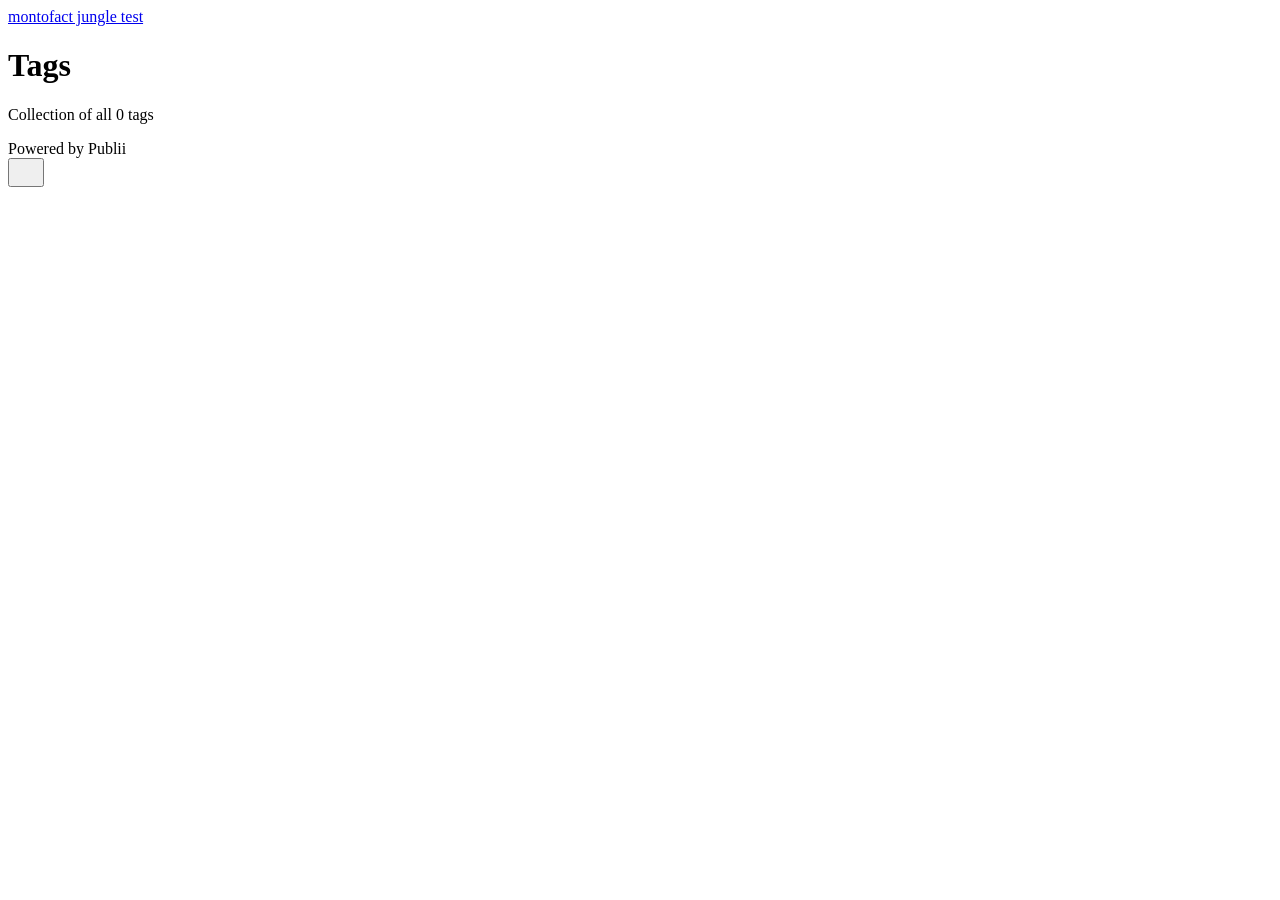
==== tags/index.html @ 7987f08e "Updated from Publii" ====
<!DOCTYPE html><html lang="en-gb"><head><meta charset="utf-8"><meta http-equiv="X-UA-Compatible" content="IE=edge"><meta name="viewport" content="width=device-width,initial-scale=1"><title>All tags - montofact jungle test</title><meta name="robots" content="noindex, follow"><meta name="generator" content="Publii Open-Source CMS for Static Site"><link rel="alternate" type="application/atom+xml" href="https://github.com/mohanramus-ops/montotestjungle/feed.xml" title="montofact jungle test - RSS"><link rel="alternate" type="application/json" href="https://github.com/mohanramus-ops/montotestjungle/feed.json" title="montofact jungle test - JSON"><meta property="og:title" content="montofact jungle test"><meta property="og:site_name" content="montofact jungle test"><meta property="og:description" content=""><meta property="og:url" content="https://github.com/mohanramus-ops/montotestjungle/tags/"><meta property="og:type" content="website"><link rel="stylesheet" href="https://github.com/mohanramus-ops/montotestjungle/assets/css/style.css?v&#x3D;a0ba884548820066dfadd8416036abba"><script type="application/ld+json">{"@context":"http://schema.org","@type":"Organization","name":"montofact jungle test","url":"https://github.com/mohanramus-ops/montotestjungle/"}</script><noscript><style>img[loading] {
                    opacity: 1;
                }</style></noscript></head><body class="tags-template"><header class="top js-header"><a class="logo" href="https://github.com/mohanramus-ops/montotestjungle/">montofact jungle test</a></header><main class="page page--tags"><div class="hero hero--noimage"><header class="hero__content"><div class="wrapper"><h1>Tags</h1><p class="page__desc">Collection of all 0 tags</p></div></header></div><div class="wrapper"><ul class="feed feed--grid"></ul></div></main><footer class="footer"><div class="wrapper"><div class="footer__copyright">Powered by Publii</div><button id="backToTop" class="footer__bttop" aria-label="Back to top" title="Back to top"><svg width="20" height="20"><use xlink:href="https://github.com/mohanramus-ops/montotestjungle/assets/svg/svg-map.svg#toparrow"/></svg></button></div></footer><script defer="defer" src="https://github.com/mohanramus-ops/montotestjungle/assets/js/scripts.min.js?v&#x3D;dafec4f87fead6718cb125f0b0fc8441"></script><script>window.publiiThemeMenuConfig={mobileMenuMode:'sidebar',animationSpeed:300,submenuWidth: 'auto',doubleClickTime:500,mobileMenuExpandableSubmenus:true,relatedContainerForOverlayMenuSelector:'.top'};</script><script>var images = document.querySelectorAll('img[loading]');
        for (var i = 0; i < images.length; i++) {
            if (images[i].complete) {
                images[i].classList.add('is-loaded');
            } else {
                images[i].addEventListener('load', function () {
                    this.classList.add('is-loaded');
                }, false);
            }
        }</script></body></html>
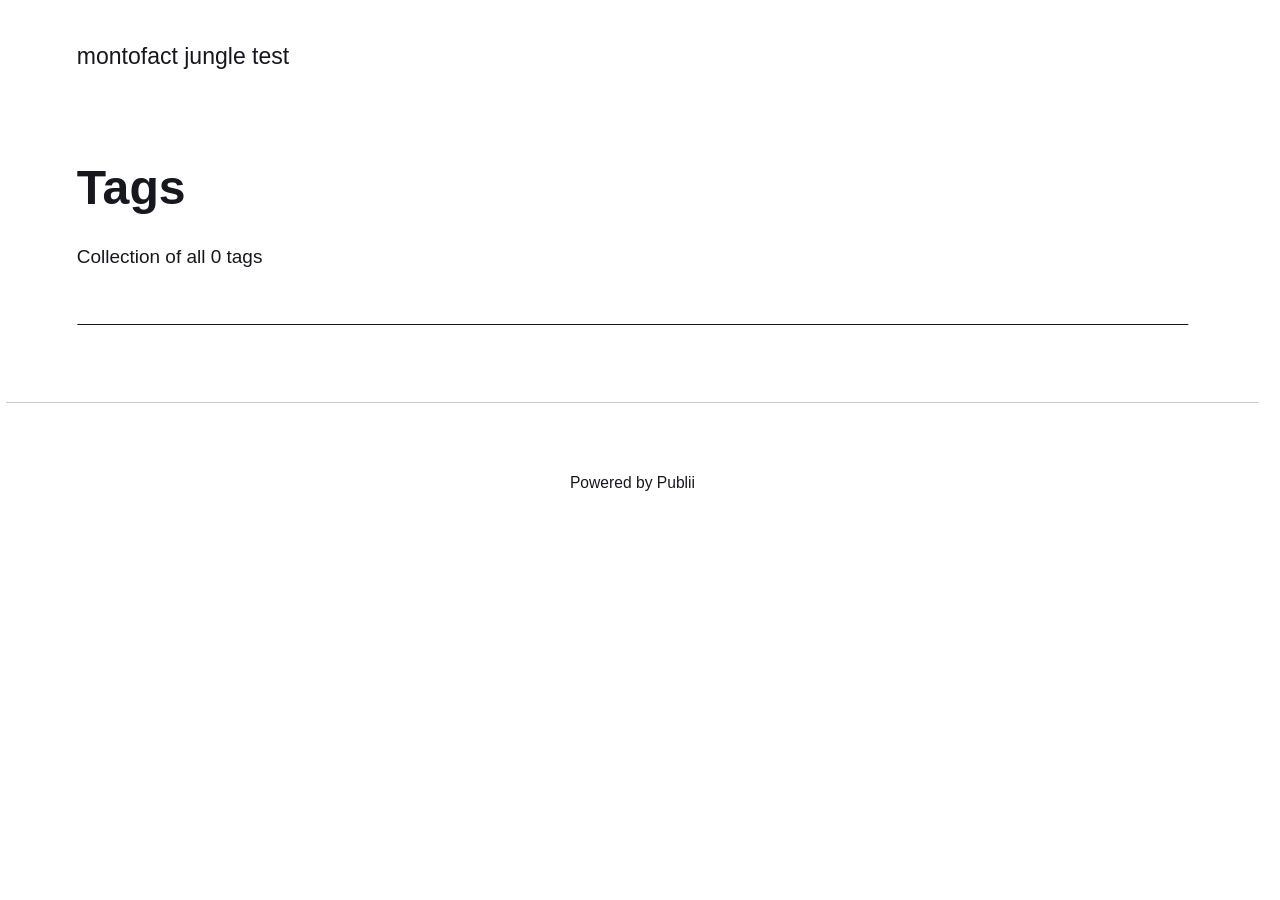
==== commit b6073ee7: "Updated from Publii" ====
--- a/tags/index.html
+++ b/tags/index.html
@@ -1,6 +1,6 @@
-<!DOCTYPE html><html lang="en-gb"><head><meta charset="utf-8"><meta http-equiv="X-UA-Compatible" content="IE=edge"><meta name="viewport" content="width=device-width,initial-scale=1"><title>All tags - montofact jungle test</title><meta name="robots" content="noindex, follow"><meta name="generator" content="Publii Open-Source CMS for Static Site"><link rel="alternate" type="application/atom+xml" href="https://github.com/mohanramus-ops/montotestjungle/feed.xml" title="montofact jungle test - RSS"><link rel="alternate" type="application/json" href="https://github.com/mohanramus-ops/montotestjungle/feed.json" title="montofact jungle test - JSON"><meta property="og:title" content="montofact jungle test"><meta property="og:site_name" content="montofact jungle test"><meta property="og:description" content=""><meta property="og:url" content="https://github.com/mohanramus-ops/montotestjungle/tags/"><meta property="og:type" content="website"><link rel="stylesheet" href="https://github.com/mohanramus-ops/montotestjungle/assets/css/style.css?v&#x3D;a0ba884548820066dfadd8416036abba"><script type="application/ld+json">{"@context":"http://schema.org","@type":"Organization","name":"montofact jungle test","url":"https://github.com/mohanramus-ops/montotestjungle/"}</script><noscript><style>img[loading] {
+<!DOCTYPE html><html lang="en-gb"><head><meta charset="utf-8"><meta http-equiv="X-UA-Compatible" content="IE=edge"><meta name="viewport" content="width=device-width,initial-scale=1"><title>All tags - montofact jungle test</title><meta name="robots" content="noindex, follow"><meta name="generator" content="Publii Open-Source CMS for Static Site"><link rel="alternate" type="application/atom+xml" href="https://mohanramus-ops.github.io/montotestjungle/feed.xml" title="montofact jungle test - RSS"><link rel="alternate" type="application/json" href="https://mohanramus-ops.github.io/montotestjungle/feed.json" title="montofact jungle test - JSON"><meta property="og:title" content="montofact jungle test"><meta property="og:site_name" content="montofact jungle test"><meta property="og:description" content=""><meta property="og:url" content="https://mohanramus-ops.github.io/montotestjungle/tags/"><meta property="og:type" content="website"><link rel="stylesheet" href="https://mohanramus-ops.github.io/montotestjungle/assets/css/style.css?v&#x3D;a0ba884548820066dfadd8416036abba"><script type="application/ld+json">{"@context":"http://schema.org","@type":"Organization","name":"montofact jungle test","url":"https://mohanramus-ops.github.io/montotestjungle/"}</script><noscript><style>img[loading] {
                     opacity: 1;
-                }</style></noscript></head><body class="tags-template"><header class="top js-header"><a class="logo" href="https://github.com/mohanramus-ops/montotestjungle/">montofact jungle test</a></header><main class="page page--tags"><div class="hero hero--noimage"><header class="hero__content"><div class="wrapper"><h1>Tags</h1><p class="page__desc">Collection of all 0 tags</p></div></header></div><div class="wrapper"><ul class="feed feed--grid"></ul></div></main><footer class="footer"><div class="wrapper"><div class="footer__copyright">Powered by Publii</div><button id="backToTop" class="footer__bttop" aria-label="Back to top" title="Back to top"><svg width="20" height="20"><use xlink:href="https://github.com/mohanramus-ops/montotestjungle/assets/svg/svg-map.svg#toparrow"/></svg></button></div></footer><script defer="defer" src="https://github.com/mohanramus-ops/montotestjungle/assets/js/scripts.min.js?v&#x3D;dafec4f87fead6718cb125f0b0fc8441"></script><script>window.publiiThemeMenuConfig={mobileMenuMode:'sidebar',animationSpeed:300,submenuWidth: 'auto',doubleClickTime:500,mobileMenuExpandableSubmenus:true,relatedContainerForOverlayMenuSelector:'.top'};</script><script>var images = document.querySelectorAll('img[loading]');
+                }</style></noscript></head><body class="tags-template"><header class="top js-header"><a class="logo" href="https://mohanramus-ops.github.io/montotestjungle/">montofact jungle test</a></header><main class="page page--tags"><div class="hero hero--noimage"><header class="hero__content"><div class="wrapper"><h1>Tags</h1><p class="page__desc">Collection of all 0 tags</p></div></header></div><div class="wrapper"><ul class="feed feed--grid"></ul></div></main><footer class="footer"><div class="wrapper"><div class="footer__copyright">Powered by Publii</div><button id="backToTop" class="footer__bttop" aria-label="Back to top" title="Back to top"><svg width="20" height="20"><use xlink:href="https://mohanramus-ops.github.io/montotestjungle/assets/svg/svg-map.svg#toparrow"/></svg></button></div></footer><script defer="defer" src="https://mohanramus-ops.github.io/montotestjungle/assets/js/scripts.min.js?v&#x3D;dafec4f87fead6718cb125f0b0fc8441"></script><script>window.publiiThemeMenuConfig={mobileMenuMode:'sidebar',animationSpeed:300,submenuWidth: 'auto',doubleClickTime:500,mobileMenuExpandableSubmenus:true,relatedContainerForOverlayMenuSelector:'.top'};</script><script>var images = document.querySelectorAll('img[loading]');
         for (var i = 0; i < images.length; i++) {
             if (images[i].complete) {
                 images[i].classList.add('is-loaded');
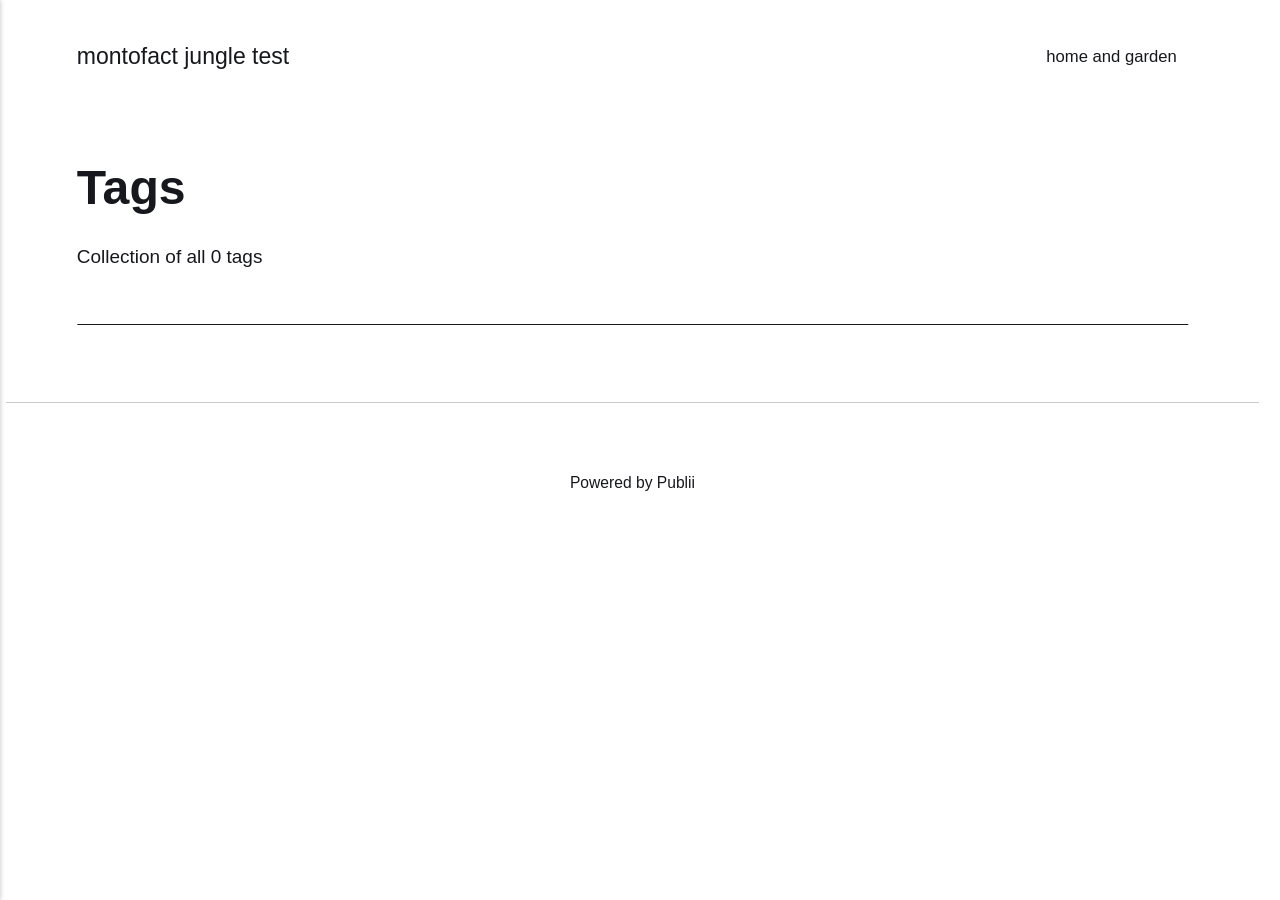
==== commit 3d5c5780: "Updated from Publii" ====
--- a/tags/index.html
+++ b/tags/index.html
@@ -1,6 +1,6 @@
 <!DOCTYPE html><html lang="en-gb"><head><meta charset="utf-8"><meta http-equiv="X-UA-Compatible" content="IE=edge"><meta name="viewport" content="width=device-width,initial-scale=1"><title>All tags - montofact jungle test</title><meta name="robots" content="noindex, follow"><meta name="generator" content="Publii Open-Source CMS for Static Site"><link rel="alternate" type="application/atom+xml" href="https://mohanramus-ops.github.io/montotestjungle/feed.xml" title="montofact jungle test - RSS"><link rel="alternate" type="application/json" href="https://mohanramus-ops.github.io/montotestjungle/feed.json" title="montofact jungle test - JSON"><meta property="og:title" content="montofact jungle test"><meta property="og:site_name" content="montofact jungle test"><meta property="og:description" content=""><meta property="og:url" content="https://mohanramus-ops.github.io/montotestjungle/tags/"><meta property="og:type" content="website"><link rel="stylesheet" href="https://mohanramus-ops.github.io/montotestjungle/assets/css/style.css?v&#x3D;a0ba884548820066dfadd8416036abba"><script type="application/ld+json">{"@context":"http://schema.org","@type":"Organization","name":"montofact jungle test","url":"https://mohanramus-ops.github.io/montotestjungle/"}</script><noscript><style>img[loading] {
                     opacity: 1;
-                }</style></noscript></head><body class="tags-template"><header class="top js-header"><a class="logo" href="https://mohanramus-ops.github.io/montotestjungle/">montofact jungle test</a></header><main class="page page--tags"><div class="hero hero--noimage"><header class="hero__content"><div class="wrapper"><h1>Tags</h1><p class="page__desc">Collection of all 0 tags</p></div></header></div><div class="wrapper"><ul class="feed feed--grid"></ul></div></main><footer class="footer"><div class="wrapper"><div class="footer__copyright">Powered by Publii</div><button id="backToTop" class="footer__bttop" aria-label="Back to top" title="Back to top"><svg width="20" height="20"><use xlink:href="https://mohanramus-ops.github.io/montotestjungle/assets/svg/svg-map.svg#toparrow"/></svg></button></div></footer><script defer="defer" src="https://mohanramus-ops.github.io/montotestjungle/assets/js/scripts.min.js?v&#x3D;dafec4f87fead6718cb125f0b0fc8441"></script><script>window.publiiThemeMenuConfig={mobileMenuMode:'sidebar',animationSpeed:300,submenuWidth: 'auto',doubleClickTime:500,mobileMenuExpandableSubmenus:true,relatedContainerForOverlayMenuSelector:'.top'};</script><script>var images = document.querySelectorAll('img[loading]');
+                }</style></noscript></head><body class="tags-template"><header class="top js-header"><a class="logo" href="https://mohanramus-ops.github.io/montotestjungle/">montofact jungle test</a><nav class="navbar js-navbar"><button class="navbar__toggle js-toggle" aria-label="Menu" aria-haspopup="true" aria-expanded="false"><span class="navbar__toggle-box"><span class="navbar__toggle-inner">Menu</span></span></button><ul class="navbar__menu"><li><a href="https://mohanramus-ops.github.io/montotestjungle/parts-of-a-flower-and-their-functions-or-diagram-names-and-meaning.html" target="_self">home and garden</a></li></ul></nav></header><main class="page page--tags"><div class="hero hero--noimage"><header class="hero__content"><div class="wrapper"><h1>Tags</h1><p class="page__desc">Collection of all 0 tags</p></div></header></div><div class="wrapper"><ul class="feed feed--grid"></ul></div></main><footer class="footer"><div class="wrapper"><div class="footer__copyright"><p>Powered by Publii</p></div><button id="backToTop" class="footer__bttop" aria-label="Back to top" title="Back to top"><svg width="20" height="20"><use xlink:href="https://mohanramus-ops.github.io/montotestjungle/assets/svg/svg-map.svg#toparrow"/></svg></button></div></footer><script defer="defer" src="https://mohanramus-ops.github.io/montotestjungle/assets/js/scripts.min.js?v&#x3D;dafec4f87fead6718cb125f0b0fc8441"></script><script>window.publiiThemeMenuConfig={mobileMenuMode:'sidebar',animationSpeed:300,submenuWidth: 'auto',doubleClickTime:500,mobileMenuExpandableSubmenus:true,relatedContainerForOverlayMenuSelector:'.top'};</script><script>var images = document.querySelectorAll('img[loading]');
         for (var i = 0; i < images.length; i++) {
             if (images[i].complete) {
                 images[i].classList.add('is-loaded');
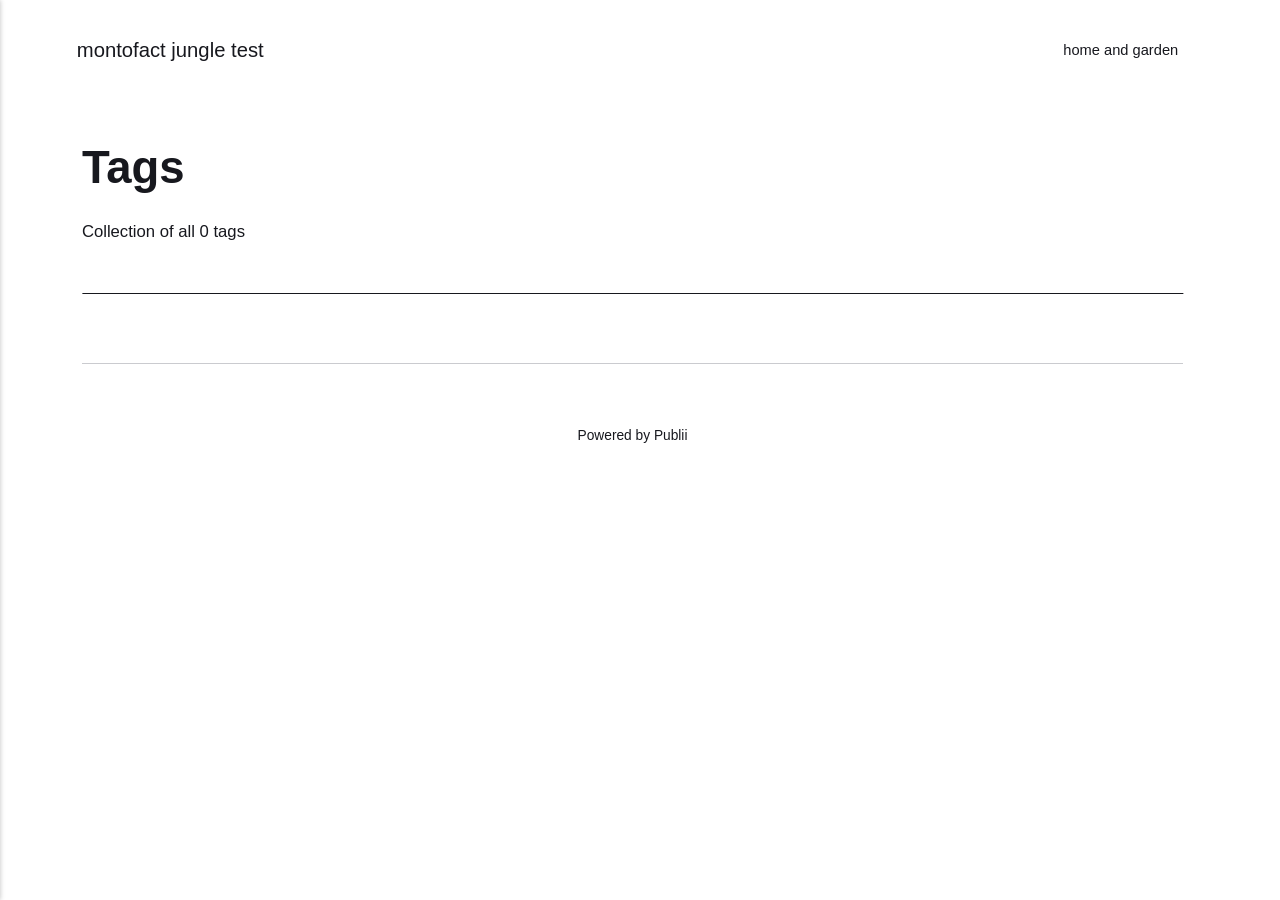
==== commit da1f55bc: "Updated from Publii" ====
--- a/tags/index.html
+++ b/tags/index.html
@@ -1,4 +1,4 @@
-<!DOCTYPE html><html lang="en-gb"><head><meta charset="utf-8"><meta http-equiv="X-UA-Compatible" content="IE=edge"><meta name="viewport" content="width=device-width,initial-scale=1"><title>All tags - montofact jungle test</title><meta name="robots" content="noindex, follow"><meta name="generator" content="Publii Open-Source CMS for Static Site"><link rel="alternate" type="application/atom+xml" href="https://mohanramus-ops.github.io/montotestjungle/feed.xml" title="montofact jungle test - RSS"><link rel="alternate" type="application/json" href="https://mohanramus-ops.github.io/montotestjungle/feed.json" title="montofact jungle test - JSON"><meta property="og:title" content="montofact jungle test"><meta property="og:site_name" content="montofact jungle test"><meta property="og:description" content=""><meta property="og:url" content="https://mohanramus-ops.github.io/montotestjungle/tags/"><meta property="og:type" content="website"><link rel="stylesheet" href="https://mohanramus-ops.github.io/montotestjungle/assets/css/style.css?v&#x3D;a0ba884548820066dfadd8416036abba"><script type="application/ld+json">{"@context":"http://schema.org","@type":"Organization","name":"montofact jungle test","url":"https://mohanramus-ops.github.io/montotestjungle/"}</script><noscript><style>img[loading] {
+<!DOCTYPE html><html lang="en-gb"><head><meta charset="utf-8"><meta http-equiv="X-UA-Compatible" content="IE=edge"><meta name="viewport" content="width=device-width,initial-scale=1"><title>All tags - montofact jungle test</title><meta name="robots" content="noindex, follow"><meta name="generator" content="Publii Open-Source CMS for Static Site"><link rel="alternate" type="application/atom+xml" href="https://mohanramus-ops.github.io/montotestjungle/feed.xml" title="montofact jungle test - RSS"><link rel="alternate" type="application/json" href="https://mohanramus-ops.github.io/montotestjungle/feed.json" title="montofact jungle test - JSON"><meta property="og:title" content="montofact jungle test"><meta property="og:site_name" content="montofact jungle test"><meta property="og:description" content=""><meta property="og:url" content="https://mohanramus-ops.github.io/montotestjungle/tags/"><meta property="og:type" content="website"><link rel="stylesheet" href="https://mohanramus-ops.github.io/montotestjungle/assets/css/style.css?v&#x3D;5e9aa3da08871fda10e066498bb9ddf7"><script type="application/ld+json">{"@context":"http://schema.org","@type":"Organization","name":"montofact jungle test","url":"https://mohanramus-ops.github.io/montotestjungle/"}</script><noscript><style>img[loading] {
                     opacity: 1;
                 }</style></noscript></head><body class="tags-template"><header class="top js-header"><a class="logo" href="https://mohanramus-ops.github.io/montotestjungle/">montofact jungle test</a><nav class="navbar js-navbar"><button class="navbar__toggle js-toggle" aria-label="Menu" aria-haspopup="true" aria-expanded="false"><span class="navbar__toggle-box"><span class="navbar__toggle-inner">Menu</span></span></button><ul class="navbar__menu"><li><a href="https://mohanramus-ops.github.io/montotestjungle/parts-of-a-flower-and-their-functions-or-diagram-names-and-meaning.html" target="_self">home and garden</a></li></ul></nav></header><main class="page page--tags"><div class="hero hero--noimage"><header class="hero__content"><div class="wrapper"><h1>Tags</h1><p class="page__desc">Collection of all 0 tags</p></div></header></div><div class="wrapper"><ul class="feed feed--grid"></ul></div></main><footer class="footer"><div class="wrapper"><div class="footer__copyright"><p>Powered by Publii</p></div><button id="backToTop" class="footer__bttop" aria-label="Back to top" title="Back to top"><svg width="20" height="20"><use xlink:href="https://mohanramus-ops.github.io/montotestjungle/assets/svg/svg-map.svg#toparrow"/></svg></button></div></footer><script defer="defer" src="https://mohanramus-ops.github.io/montotestjungle/assets/js/scripts.min.js?v&#x3D;dafec4f87fead6718cb125f0b0fc8441"></script><script>window.publiiThemeMenuConfig={mobileMenuMode:'sidebar',animationSpeed:300,submenuWidth: 'auto',doubleClickTime:500,mobileMenuExpandableSubmenus:true,relatedContainerForOverlayMenuSelector:'.top'};</script><script>var images = document.querySelectorAll('img[loading]');
         for (var i = 0; i < images.length; i++) {
